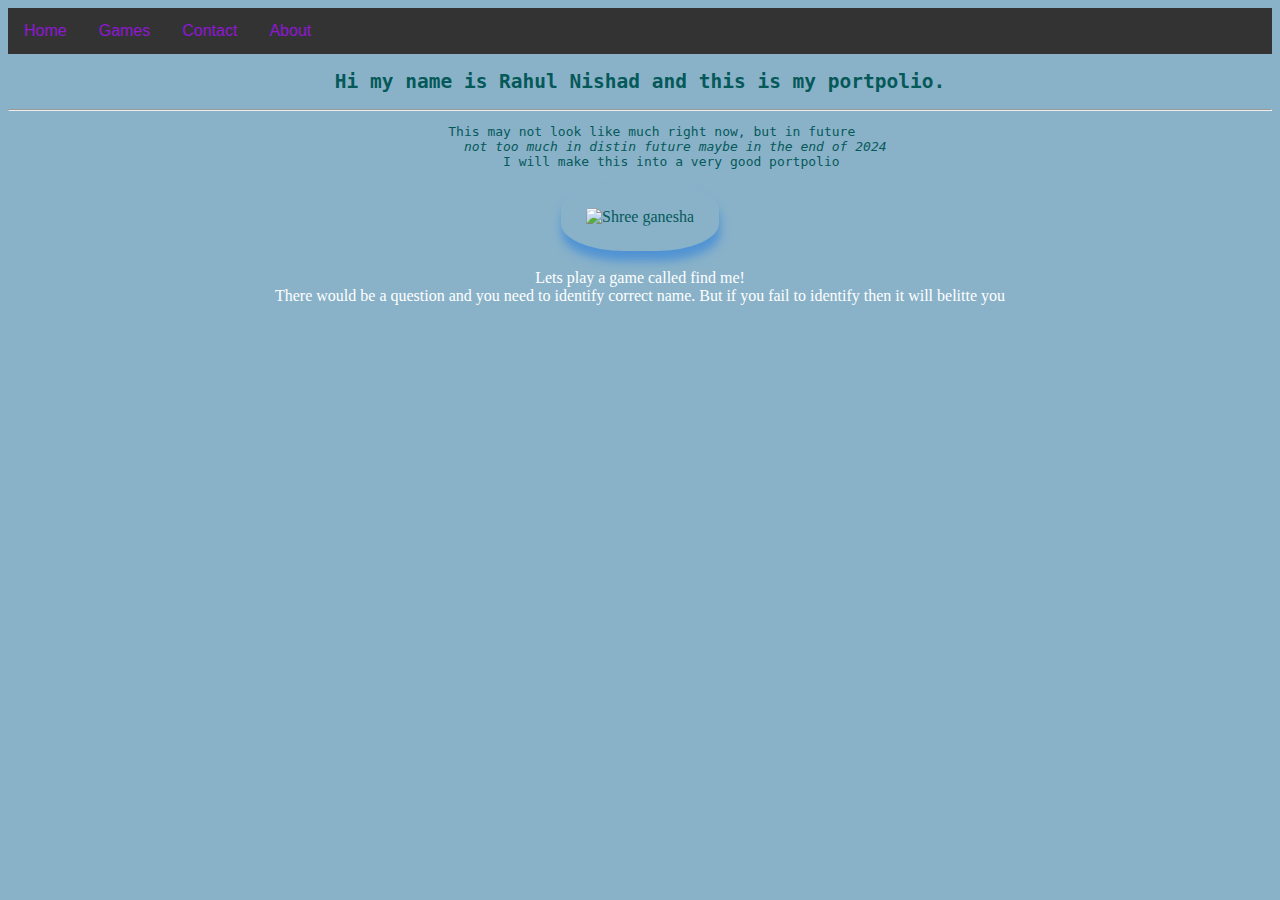
==== index.html @ ac25e3f0 "Add files via upload" ====
<!DOCTYPE html>
<html lang="en">
<head>
    <meta charset="UTF-8">
    <meta name="viewport" content="width=device-width, initial-scale=1.0">
    <style>
ul {
  list-style-type: none;
  margin: 0;
  padding: 0;
  overflow: hidden;
  background-color: #333;
  font-family:Impact, Haettenschweiler, 'Arial Narrow Bold', sans-serif
}

li {
  float: left;
}

li a {
  display: block;
  color: rgb(144, 23, 214);
  text-align: center;
  padding: 14px 16px;
  text-decoration: none;
}

li a:hover {
  background-color: #890a0ab5;
}

        body{
            background-image:url("../Assets/image Resources/calm.jpeg" ), url("../Assets/image Resources/calm-blurred.jpg");
            background-attachment:fixed;
            background-position: center;
            background-size: contain;
            background-repeat: no-repeat, repeat;
            
            
            
        }
        h2{
            font-family:monospace;
        }
        img {
    box-shadow: 1px 10px 10px #3484daa9;
    

}
p1{
    color: white;
}

    </style>
    <title>Rahul's portpolio</title>
</head>
<body1>
    <ul>
        <li><a class="active" href="">Home</a></li>
        <li><a href="Games.html">Games</a></li>
        <li><a href="">Contact</a></li>
        <li><a href="">About</a></li>
      </ul>
<body style="text-align:center; color: rgb(6, 89, 89); background-color: rgba(28, 107, 150, 0.518);">
   
    <h2>Hi my name is Rahul Nishad and this is my portpolio.</h2>
    <hr>
    <pre>   This may not look like much right now, but in future
         <i>not too much in distin future maybe in the end of 2024</i>
         I will make this into a very good portpolio </pre>
         <img src="../Assets/image Resources/decoding-ganesha.jpg" height="8%" width="20%" style="border: 10; padding: 2%; border-radius: 40%; border-color: rgba(137, 43, 226, 0.081);" usemap="#work" alt="Shree ganesha">
         <map name="work">
            <area shape="rect" coords="90,50,176,172" alt="Ganapati bappa" href="https://google.com" title="Ganapati">
         </map> <br>
         <br>
    <p1> Lets play a game called find me!</p1> <br>
    <p1> There would be a question and you need to identify correct name. But if you fail to identify then it will belitte you</p1>
    
</body>
</body1>
</html>
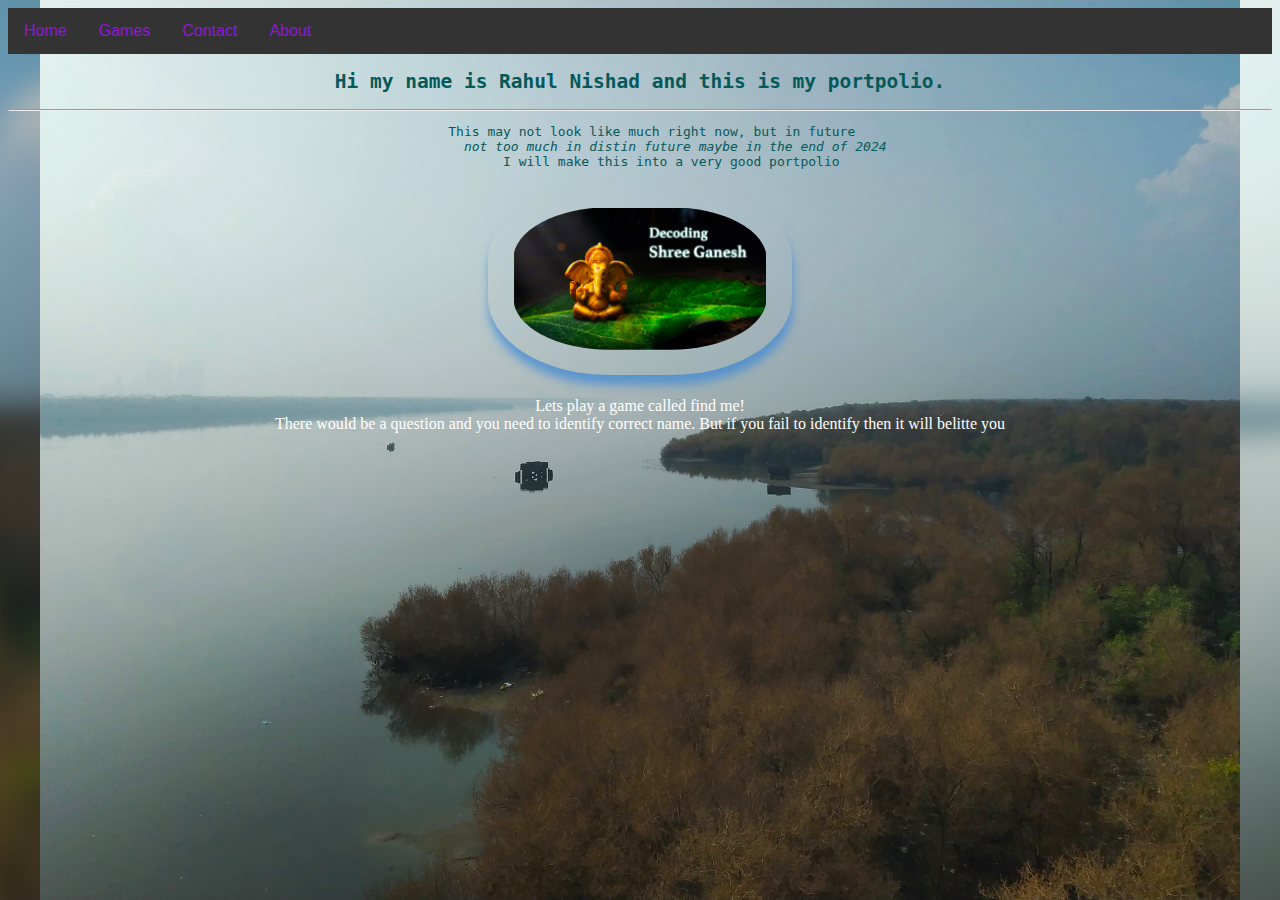
==== commit 097dec58: "Update index.html" ====
--- a/index.html
+++ b/index.html
@@ -30,7 +30,7 @@
 }
 
         body{
-            background-image:url("../Assets/image Resources/calm.jpeg" ), url("../Assets/image Resources/calm-blurred.jpg");
+            background-image:url("../image Resources/calm.jpeg" ), url("../image Resources/calm-blurred.jpg");
             background-attachment:fixed;
             background-position: center;
             background-size: contain;
@@ -68,7 +68,7 @@
     <pre>   This may not look like much right now, but in future
          <i>not too much in distin future maybe in the end of 2024</i>
          I will make this into a very good portpolio </pre>
-         <img src="../Assets/image Resources/decoding-ganesha.jpg" height="8%" width="20%" style="border: 10; padding: 2%; border-radius: 40%; border-color: rgba(137, 43, 226, 0.081);" usemap="#work" alt="Shree ganesha">
+         <img src="../image Resources/decoding-ganesha.jpg" height="8%" width="20%" style="border: 10; padding: 2%; border-radius: 40%; border-color: rgba(137, 43, 226, 0.081);" usemap="#work" alt="Shree ganesha">
          <map name="work">
             <area shape="rect" coords="90,50,176,172" alt="Ganapati bappa" href="https://google.com" title="Ganapati">
          </map> <br>
@@ -78,4 +78,4 @@
     
 </body>
 </body1>
-</html>+</html>
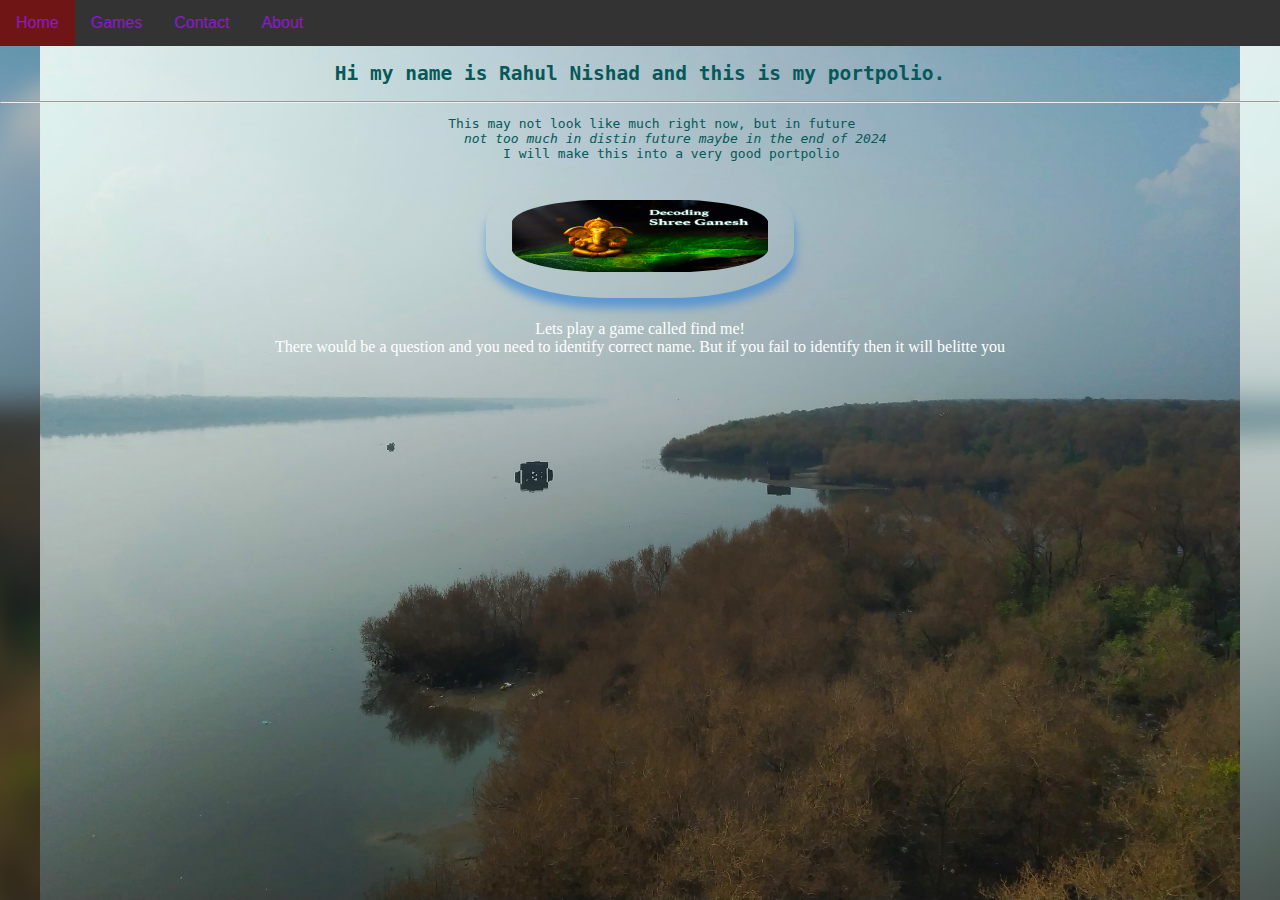
==== commit 79112f11: "Update index.html" ====
--- a/index.html
+++ b/index.html
@@ -29,16 +29,16 @@
   background-color: #890a0ab5;
 }
 
-        body{
-            background-image:url("../image Resources/calm.jpeg" ), url("../image Resources/calm-blurred.jpg");
+ body{
+            background-image:url("./image Resources/calm.jpeg" ), url("./image Resources/calm-blurred.jpg");
             background-attachment:fixed;
             background-position: center;
             background-size: contain;
             background-repeat: no-repeat, repeat;
-            
-            
-            
-        }
+            margin: 0;
+    width: 100vw;
+    height: 100vh;
+             }
         h2{
             font-family:monospace;
         }
@@ -50,7 +50,6 @@
 p1{
     color: white;
 }
-
     </style>
     <title>Rahul's portpolio</title>
 </head>
@@ -68,7 +67,7 @@
     <pre>   This may not look like much right now, but in future
          <i>not too much in distin future maybe in the end of 2024</i>
          I will make this into a very good portpolio </pre>
-         <img src="../image Resources/decoding-ganesha.jpg" height="8%" width="20%" style="border: 10; padding: 2%; border-radius: 40%; border-color: rgba(137, 43, 226, 0.081);" usemap="#work" alt="Shree ganesha">
+         <img src="./image Resources/decoding-ganesha.jpg" height="8%" width="20%" style="border: 10; padding: 2%; border-radius: 40%; border-color: rgba(137, 43, 226, 0.081);" usemap="#work" alt="Shree ganesha">
          <map name="work">
             <area shape="rect" coords="90,50,176,172" alt="Ganapati bappa" href="https://google.com" title="Ganapati">
          </map> <br>
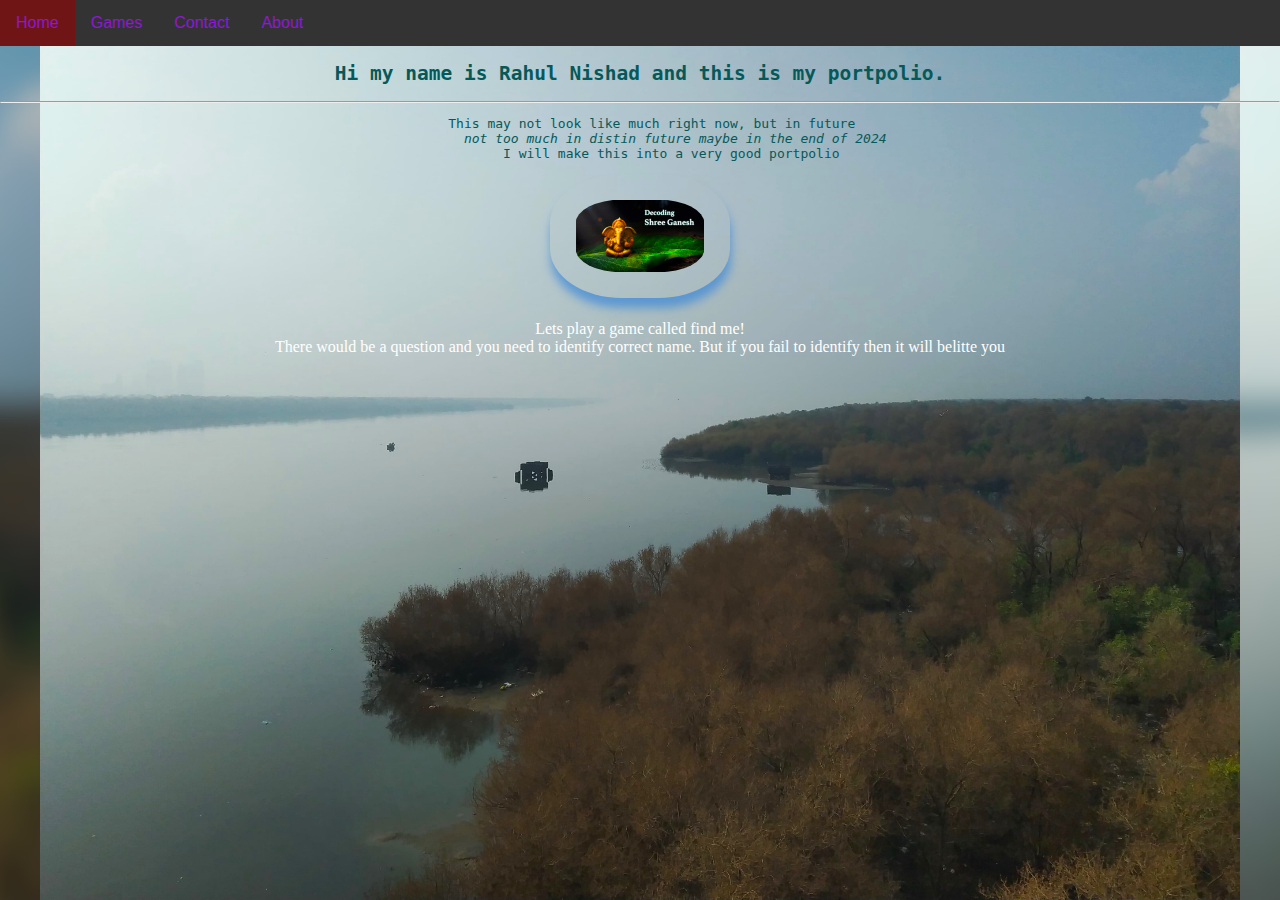
==== commit 2f568c20: "Update index.html" ====
--- a/index.html
+++ b/index.html
@@ -67,7 +67,7 @@
     <pre>   This may not look like much right now, but in future
          <i>not too much in distin future maybe in the end of 2024</i>
          I will make this into a very good portpolio </pre>
-         <img src="./image Resources/decoding-ganesha.jpg" height="8%" width="20%" style="border: 10; padding: 2%; border-radius: 40%; border-color: rgba(137, 43, 226, 0.081);" usemap="#work" alt="Shree ganesha">
+         <img src="./image Resources/decoding-ganesha.jpg" height="8%" width="10%" style="border: 10; padding: 2%; border-radius: 40%; border-color: rgba(137, 43, 226, 0.081);" usemap="#work" alt="Shree ganesha">
          <map name="work">
             <area shape="rect" coords="90,50,176,172" alt="Ganapati bappa" href="https://google.com" title="Ganapati">
          </map> <br>
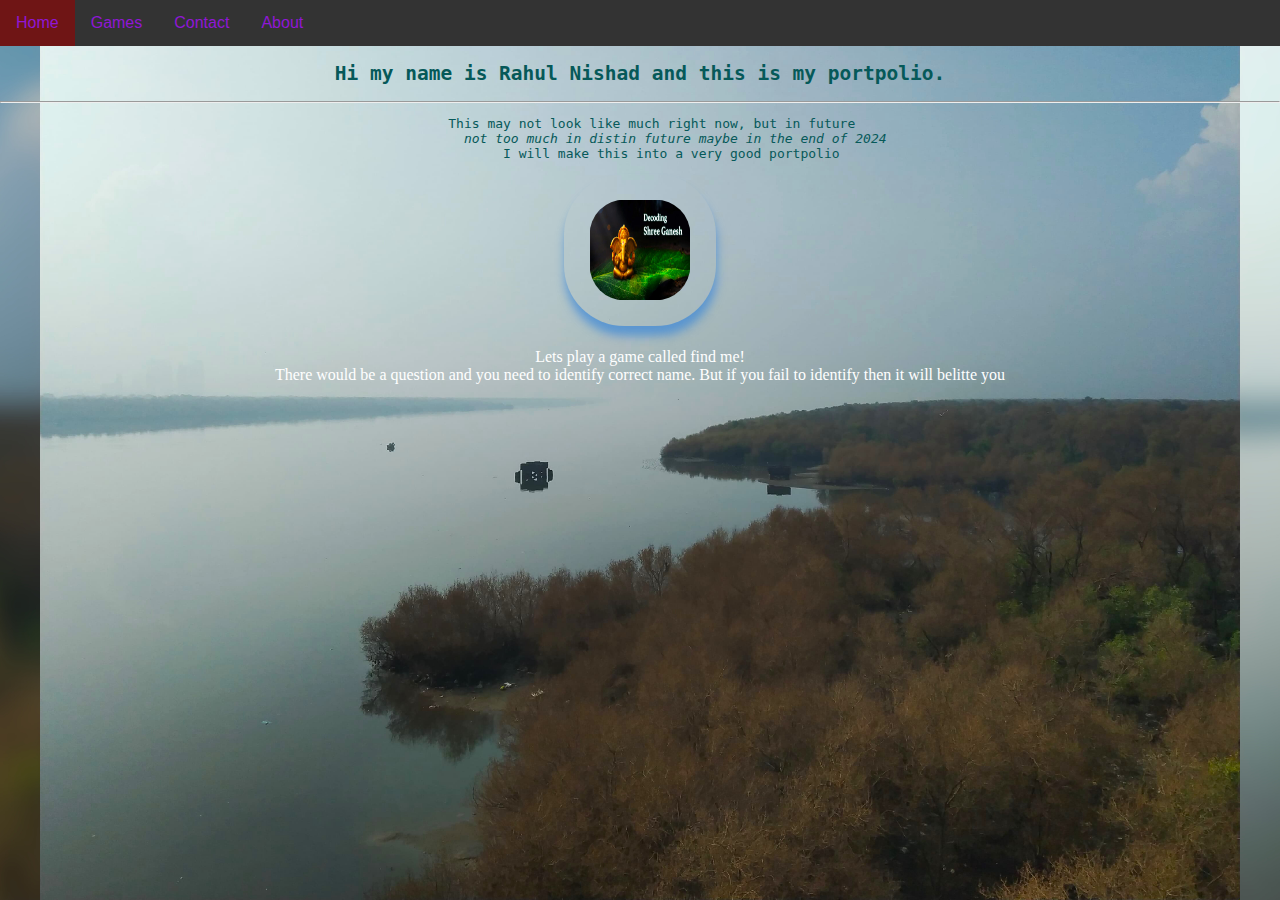
==== commit 8f23a94e: "Update index.html" ====
--- a/index.html
+++ b/index.html
@@ -67,7 +67,7 @@
     <pre>   This may not look like much right now, but in future
          <i>not too much in distin future maybe in the end of 2024</i>
          I will make this into a very good portpolio </pre>
-         <img src="./image Resources/decoding-ganesha.jpg" height="8%" width="10%" style="border: 10; padding: 2%; border-radius: 40%; border-color: rgba(137, 43, 226, 0.081);" usemap="#work" alt="Shree ganesha">
+         <img src="./image Resources/decoding-ganesha.jpg" height="100vh" width="100vw" style="border: 10; padding: 2%; border-radius: 40%; border-color: rgba(137, 43, 226, 0.081);" usemap="#work" alt="Shree ganesha">
          <map name="work">
             <area shape="rect" coords="90,50,176,172" alt="Ganapati bappa" href="https://google.com" title="Ganapati">
          </map> <br>
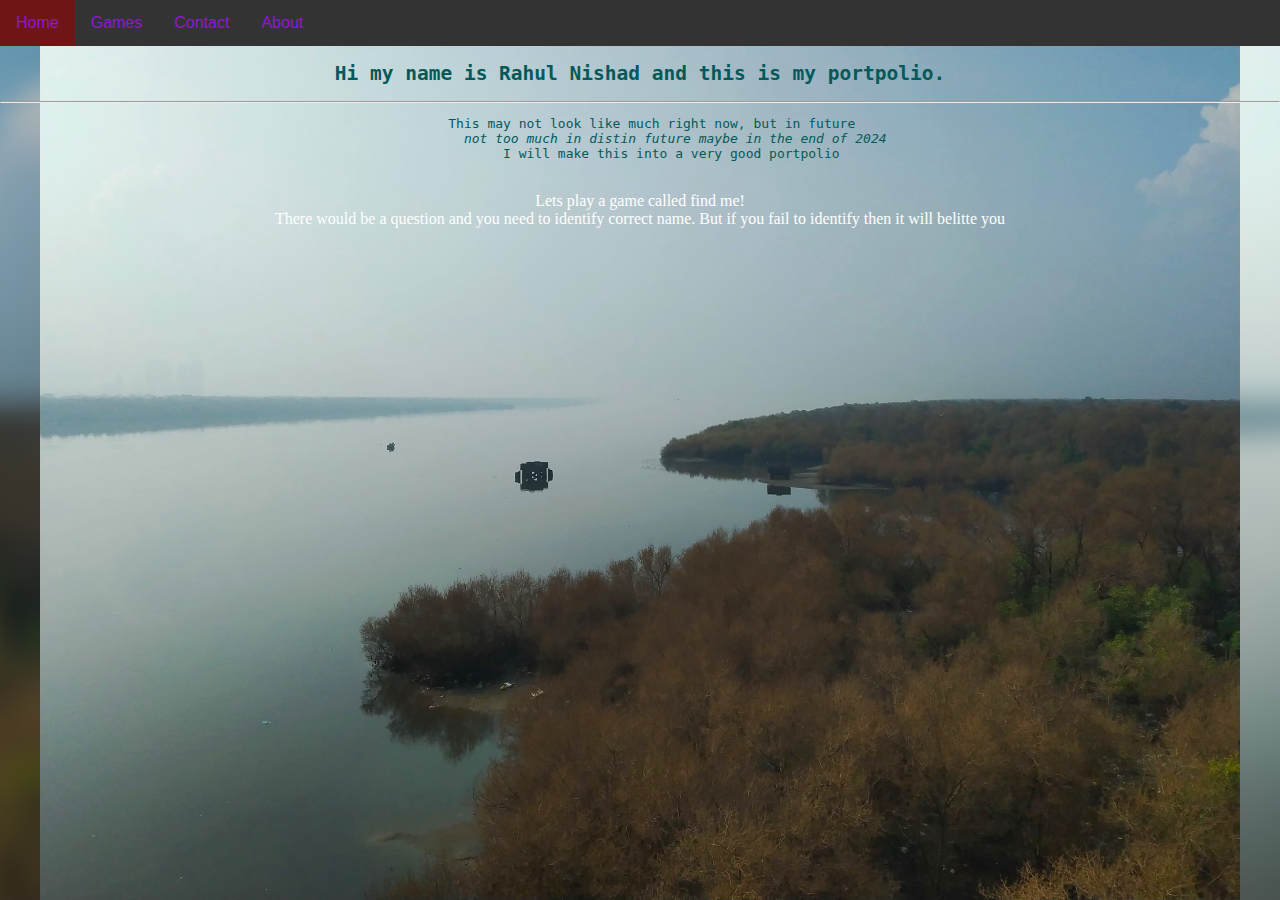
==== commit c316a1f6: "Update index.html" ====
--- a/index.html
+++ b/index.html
@@ -49,6 +49,8 @@
 }
 p1{
     color: white;
+    border: black;
+    
 }
     </style>
     <title>Rahul's portpolio</title>
@@ -67,10 +69,8 @@
     <pre>   This may not look like much right now, but in future
          <i>not too much in distin future maybe in the end of 2024</i>
          I will make this into a very good portpolio </pre>
-         <img src="./image Resources/decoding-ganesha.jpg" height="100vh" width="100vw" style="border: 10; padding: 2%; border-radius: 40%; border-color: rgba(137, 43, 226, 0.081);" usemap="#work" alt="Shree ganesha">
-         <map name="work">
-            <area shape="rect" coords="90,50,176,172" alt="Ganapati bappa" href="https://google.com" title="Ganapati">
-         </map> <br>
+         
+        
          <br>
     <p1> Lets play a game called find me!</p1> <br>
     <p1> There would be a question and you need to identify correct name. But if you fail to identify then it will belitte you</p1>
